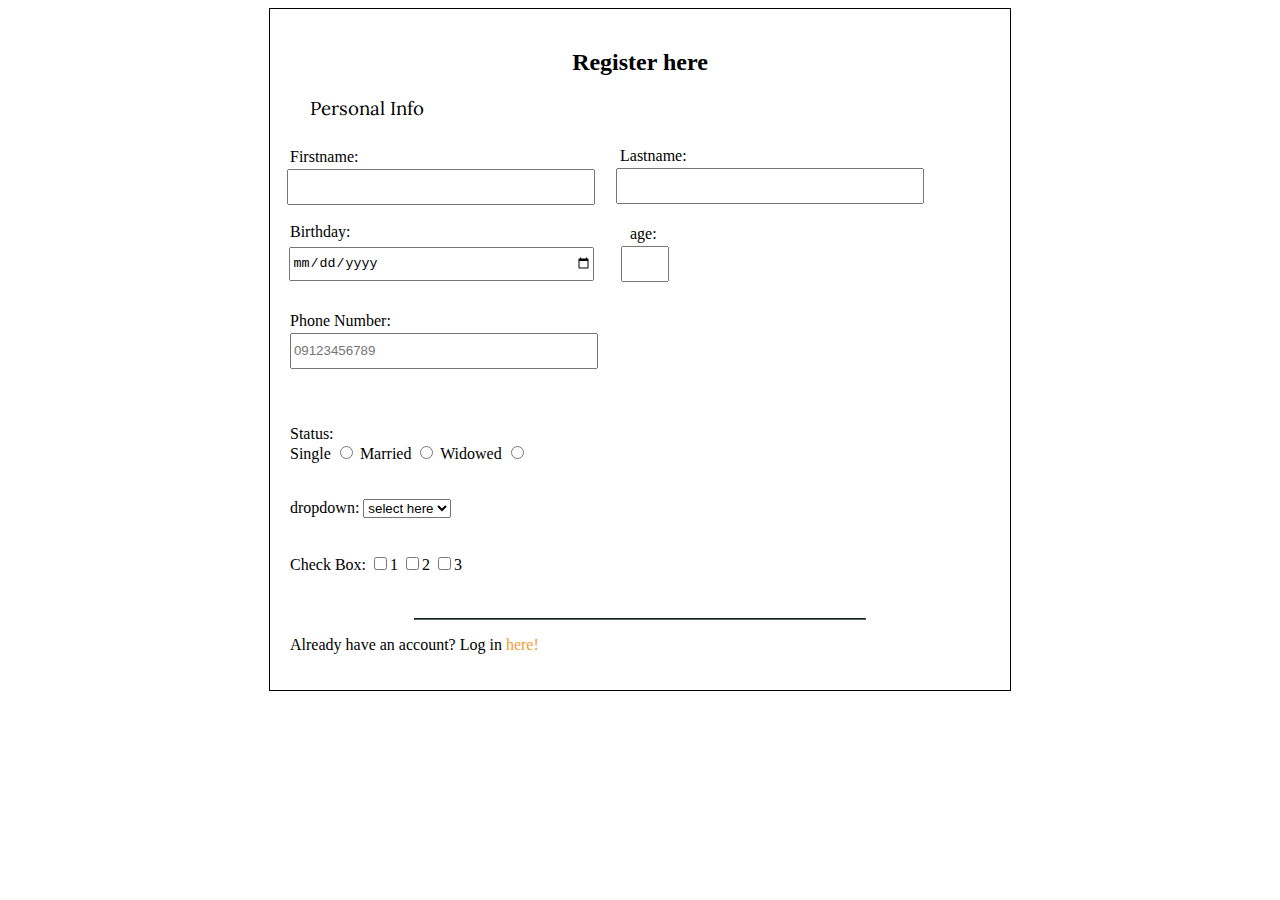
==== account.html @ ed66d700 "updates" ====
<!DOCTYPE html>
<!-- registration page -->
<html lang="en">
  <head>
    <meta charset="UTF-8" />
    <meta http-equiv="X-UA-Compatible" content="IE=edge" />
    <meta name="viewport" content="width=device-width, initial-scale=1.0" />
    <link rel="stylesheet" href="styles/account.css" />
    <!-- font styles -->
    <link rel="preconnect" href="https://fonts.googleapis.com" />
    <link rel="preconnect" href="https://fonts.gstatic.com" crossorigin />
    <link
      href="https://fonts.googleapis.com/css2?family=Exo:ital,wght@1,300&display=swap"
      rel="stylesheet"
    />
    <link rel="preconnect" href="https://fonts.googleapis.com" />
    <link rel="preconnect" href="https://fonts.gstatic.com" crossorigin />
    <link
      href="https://fonts.googleapis.com/css2?family=Lora:wght@500&display=swap"
      rel="stylesheet"
    />
    <title>Registration</title>
  </head>
  <body>
    <form>
      <div class="header">
        <h2>Register here</h2>
      </div>
      <h3>Personal Info</h3>
      <!-- division for personal info only -->
      <div class="regContent personalInfo">
        <div class="fName">
          <label for="fName">Firstname: </label>
          <input
            type="text"
            id="fName"
            name="fName"
            maxlength="10"
            class="input-Name"
            required
          />
        </div>

        <br /><br />
        <div class="lName">
          <label for="lName">Lastname: </label>
          <input
            type="text"
            id="lName"
            name="lName"
            maxlength="10"
            class="input-Name"
            required
          />
        </div>

        <br /><br />

        <br /><br />
        <div class="bday">
          <label for="bday">Birthday: </label>
          <input type="date" id="bday" name="bday" required />
        </div>
        <div class="age">
          <label for="age">age: </label>
          <input
            type="number"
            id="age"
            name="
              age"
            min="0"
            max="99"
            required
          />
        </div>
        <br /><br />
        <div class="phoneNum">
          <label for="phoneNum">Phone Number: </label>
          <input
            type="tel"
            id="phoneNum"
            name="phoneNum"
            placeholder="09123456789"
          />
        </div>

        <br /><br />
        <div class="status">
          <label for="radioBtn">Status: </label>
          <br />
          <label for="single">Single</label>
          <input
            type="radio"
            id="single"
            name="radioBtn"
            maxlength="10"
            required
          />
          <label for="Married">Married</label>
          <input
            type="radio"
            id="Married"
            name="radioBtn"
            maxlength="10"
            required
          />
          <label for="Widowed">Widowed</label>
          <input
            type="radio"
            id="Widowed"
            name="radioBtn"
            maxlength="10"
            required
          />
        </div>

        <br /><br />
        <div class="dropdown">
          <label for="dropdown">dropdown: </label>
          <select name="dropdown" id="dropdown">
            <option value=" ">select here</option>
            <option value="1">1</option>
            <option value="2">2</option>
            <option value="3">3</option>
          </select>
        </div>
        <div class="checkbox">
          <br /><br />
          <label for="checkBox">Check Box: </label>
          <input type="checkbox" id="checkBox1" />1
          <input type="checkbox" id="checkBox2" />2
          <input type="checkbox" id="checkBox3" />3
        </div>
      </div>

      <br /><br />

      <hr />
      <!-- log in page redirect -->
      <div class="regContent logInPage">
        <p>
          Already have an account? Log in
          <a href="index.html">here!</a>
        </p>
      </div>
    </form>
  </body>
</html>
---- styles/account.css ----
body {
  color: #000000;
  display: flex;
  justify-content: center;
}

form {
  position: relative;
  width: 700px;
  padding: 20px;
  border: 1px solid black;
}
.fName {
  position: absolute;
}
.lName {
  position: absolute;
  left: 350px;
  top: 129px;
}
.input-Name {
  width: 300px;
  height: 30px;
  position: relative;
  top: 30px;
  left: -75px;
}
.bday {
  position: relative;
  top: -30px;
}
.age {
  position: relative;
  left: 340px;
  top: -65px;
}
#bday {
  width: 300px;
  height: 30px;
  position: relative;
  top: 30px;
  left: -65px;
}
#age {
  width: 40px;
  height: 30px;
  position: relative;
  top: 30px;
  left: -40px;
}
.phoneNum {
  position: relative;
  top: -50px;
}
#phoneNum {
  width: 300px;
  height: 30px;
  position: relative;
  top: 30px;
  left: -105px;
}
h3 {
  padding: 0px 0px 0px 20px;
  font-family: "Lora", serif;
  font-weight: lighter;
}

.header {
  text-align: center;
}
a {
  color: #f19c33;
  text-decoration: none;
}
a:hover {
  color: #576a71;
  text-decoration: underline;
}
hr {
  border-color: #576a71;
  width: 450px;
}
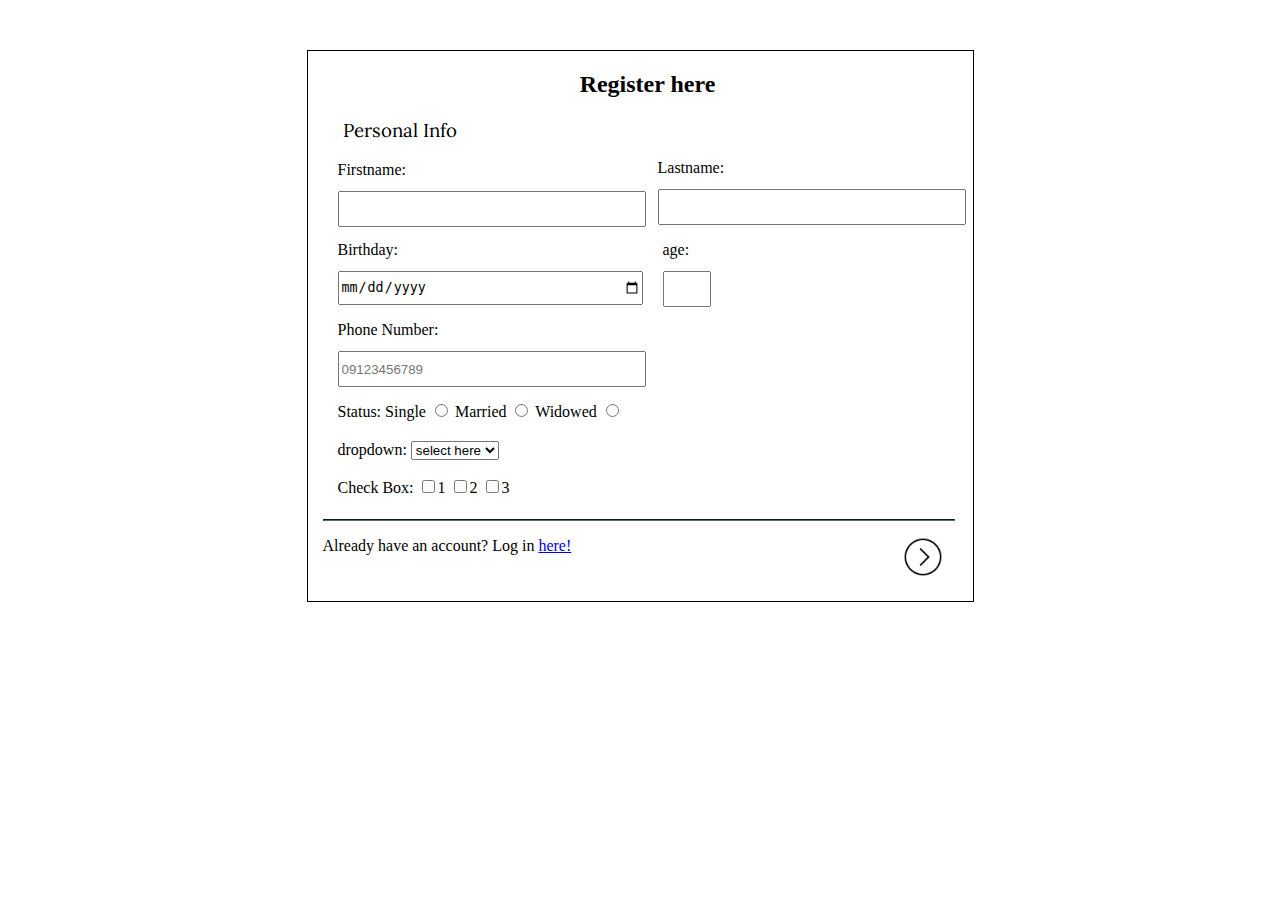
==== commit 2d35fab2: "major updates" ====
--- a/account.html
+++ b/account.html
@@ -87,7 +87,6 @@
         <br /><br />
         <div class="status">
           <label for="radioBtn">Status: </label>
-          <br />
           <label for="single">Single</label>
           <input
             type="radio"
@@ -135,12 +134,19 @@
 
       <br /><br />
 
-      <hr />
       <!-- log in page redirect -->
       <div class="regContent logInPage">
+        <hr />
         <p>
           Already have an account? Log in
           <a href="index.html">here!</a>
+          <a href="account2.html">
+            <img
+              src="extra-assets/icons8-next-page-100.png"
+              alt="next page"
+              id="nextPage"
+            />
+          </a>
         </p>
       </div>
     </form>
--- a/styles/account.css
+++ b/styles/account.css
@@ -2,81 +2,112 @@
   color: #000000;
   display: flex;
   justify-content: center;
+  margin-top: 50px;
 }
 
 form {
   position: relative;
-  width: 700px;
-  padding: 20px;
+  width: 650px;
+  height: 550px;
+  padding-left: 15px;
   border: 1px solid black;
 }
+/* first page of the registration form */
 .fName {
   position: absolute;
+  left: 30px;
 }
 .lName {
   position: absolute;
   left: 350px;
-  top: 129px;
+  top: 108px;
 }
 .input-Name {
   width: 300px;
   height: 30px;
-  position: relative;
+  position: absolute;
   top: 30px;
-  left: -75px;
+  left: 0px;
 }
 .bday {
-  position: relative;
-  top: -30px;
+  position: absolute;
+  top: 190px;
+  left: 30px;
 }
 .age {
-  position: relative;
-  left: 340px;
-  top: -65px;
+  position: absolute;
+  left: 355px;
+  top: 190px;
 }
 #bday {
   width: 300px;
   height: 30px;
-  position: relative;
+  position: absolute;
   top: 30px;
-  left: -65px;
+  left: 0px;
 }
 #age {
   width: 40px;
   height: 30px;
-  position: relative;
+  position: absolute;
   top: 30px;
-  left: -40px;
+  left: 0px;
 }
 .phoneNum {
-  position: relative;
-  top: -50px;
+  position: absolute;
+  top: 270px;
+  left: 30px;
 }
 #phoneNum {
   width: 300px;
   height: 30px;
-  position: relative;
+  position: absolute;
   top: 30px;
-  left: -105px;
+  left: 0px;
 }
 h3 {
   padding: 0px 0px 0px 20px;
   font-family: "Lora", serif;
   font-weight: lighter;
 }
-
+.status {
+  position: absolute;
+  top: 350px;
+  left: 30px;
+}
+.dropdown {
+  position: absolute;
+  top: 390px;
+  left: 30px;
+}
+.checkbox {
+  position: absolute;
+  top: 390px;
+  left: 30px;
+}
+.logInPage {
+  position: absolute;
+  top: 460px;
+}
+#nextPage {
+  width: 40px;
+  height: 40px;
+  position: absolute;
+  left: 580px;
+}
 .header {
   text-align: center;
 }
-a {
+/* a {
   color: #f19c33;
   text-decoration: none;
 }
 a:hover {
   color: #576a71;
   text-decoration: underline;
-}
+} */
 hr {
   border-color: #576a71;
-  width: 450px;
+  width: 630px;
 }
+/* second page of the registration form */
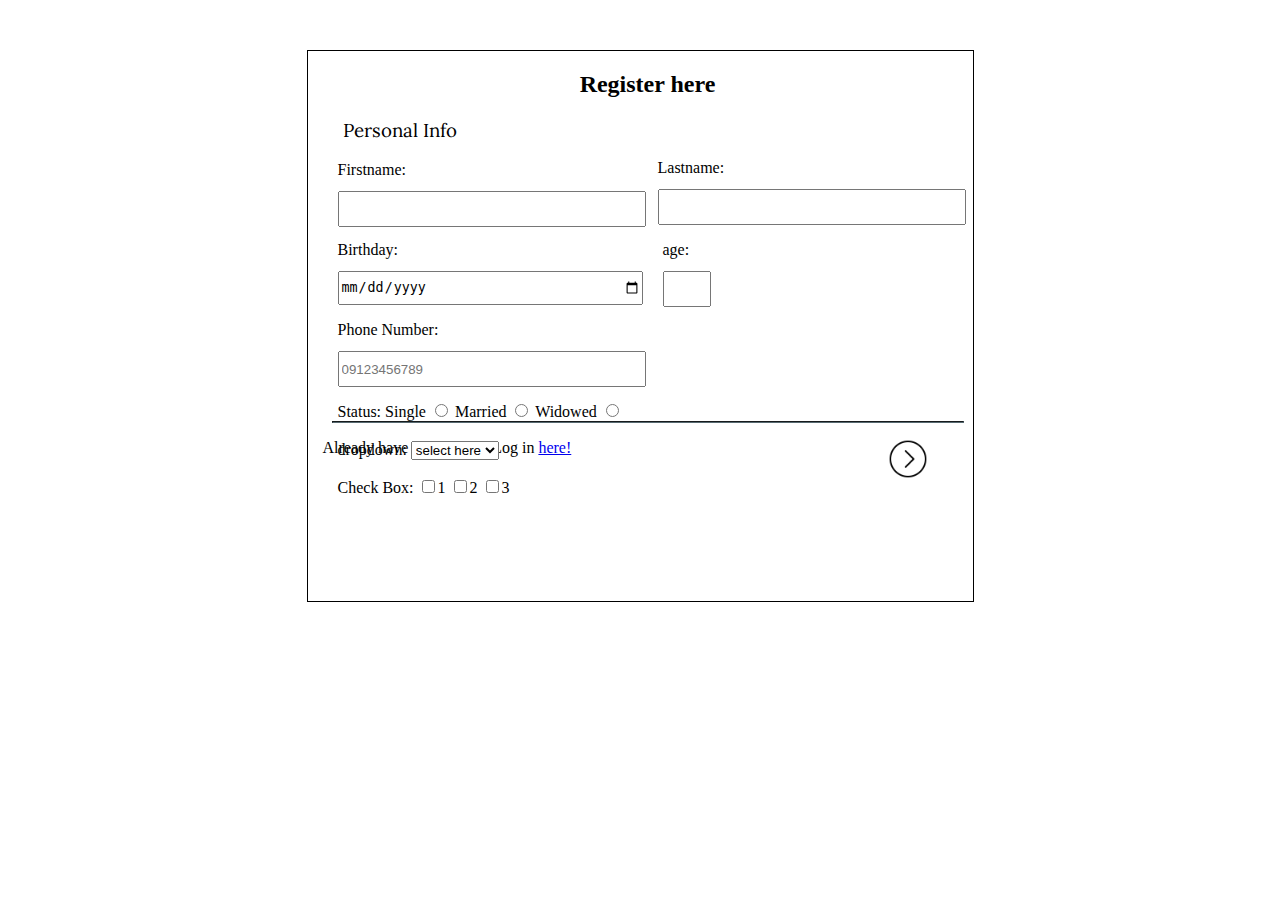
==== commit b8f34774: "updates" ====
--- a/account.html
+++ b/account.html
@@ -135,20 +135,19 @@
       <br /><br />
 
       <!-- log in page redirect -->
-      <div class="regContent logInPage">
-        <hr />
-        <p>
-          Already have an account? Log in
-          <a href="index.html">here!</a>
-          <a href="account2.html">
-            <img
-              src="extra-assets/icons8-next-page-100.png"
-              alt="next page"
-              id="nextPage"
-            />
-          </a>
-        </p>
-      </div>
+
+      <hr />
+      <p>
+        Already have an account? Log in
+        <a href="index.html">here!</a>
+        <a href="account2.html">
+          <img
+            src="extra-assets/icons8-next-page-100.png"
+            alt="next page"
+            id="nextPage"
+          />
+        </a>
+      </p>
     </form>
   </body>
 </html>
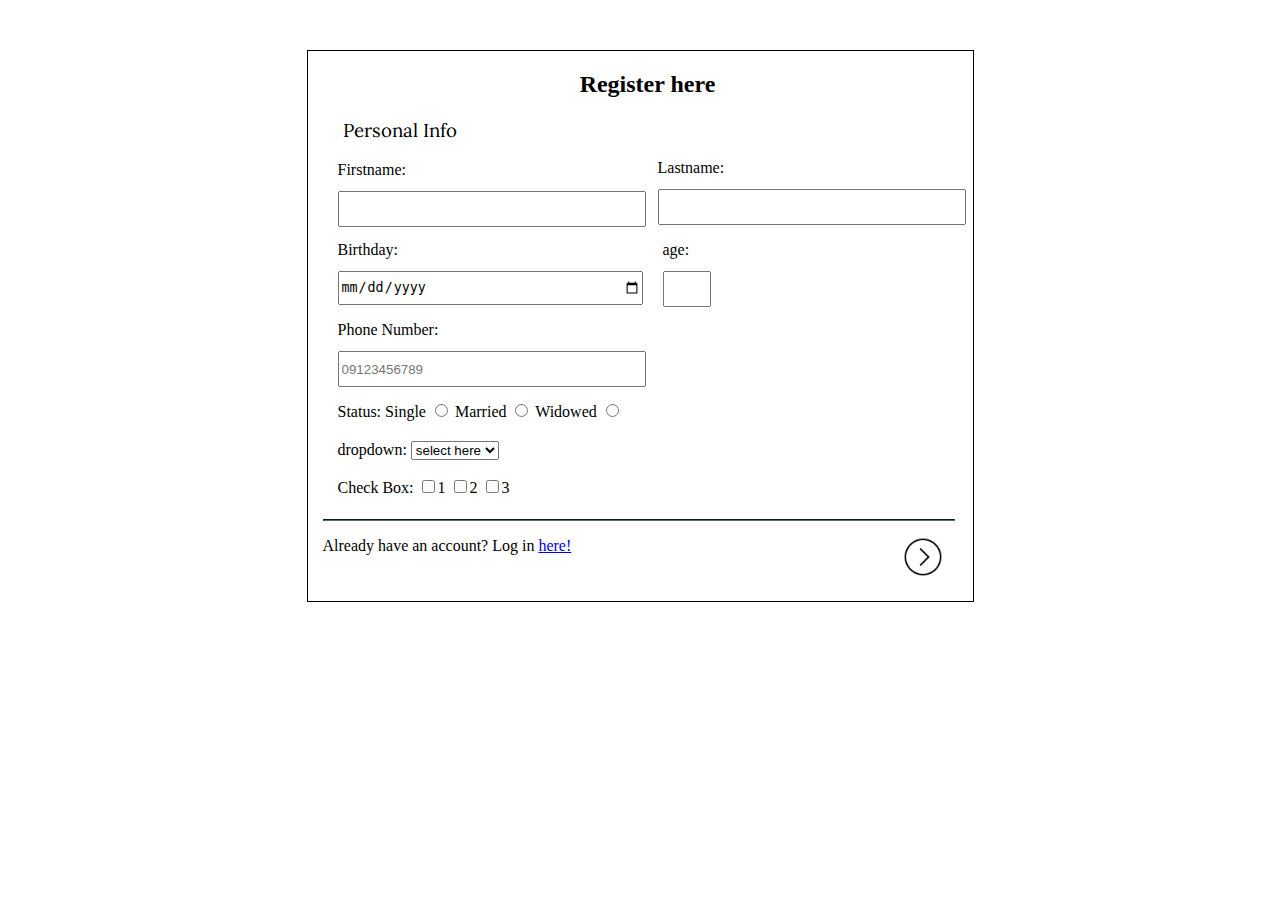
==== commit 80da76ac: "Update account.html" ====
--- a/account.html
+++ b/account.html
@@ -7,12 +7,7 @@
     <meta name="viewport" content="width=device-width, initial-scale=1.0" />
     <link rel="stylesheet" href="styles/account.css" />
     <!-- font styles -->
-    <link rel="preconnect" href="https://fonts.googleapis.com" />
-    <link rel="preconnect" href="https://fonts.gstatic.com" crossorigin />
-    <link
-      href="https://fonts.googleapis.com/css2?family=Exo:ital,wght@1,300&display=swap"
-      rel="stylesheet"
-    />
+
     <link rel="preconnect" href="https://fonts.googleapis.com" />
     <link rel="preconnect" href="https://fonts.gstatic.com" crossorigin />
     <link
@@ -132,22 +127,21 @@
         </div>
       </div>
 
-      <br /><br />
-
       <!-- log in page redirect -->
-
-      <hr />
-      <p>
-        Already have an account? Log in
-        <a href="index.html">here!</a>
-        <a href="account2.html">
-          <img
-            src="extra-assets/icons8-next-page-100.png"
-            alt="next page"
-            id="nextPage"
-          />
-        </a>
-      </p>
+      <div class="logInPage">
+        <hr />
+        <p>
+          Already have an account? Log in
+          <a href="index.html">here!</a>
+          <a href="account2.html">
+            <img
+              src="extra-assets/icons8-next-page-100.png"
+              alt="next page"
+              id="nextPage"
+            />
+          </a>
+        </p>
+      </div>
     </form>
   </body>
 </html>
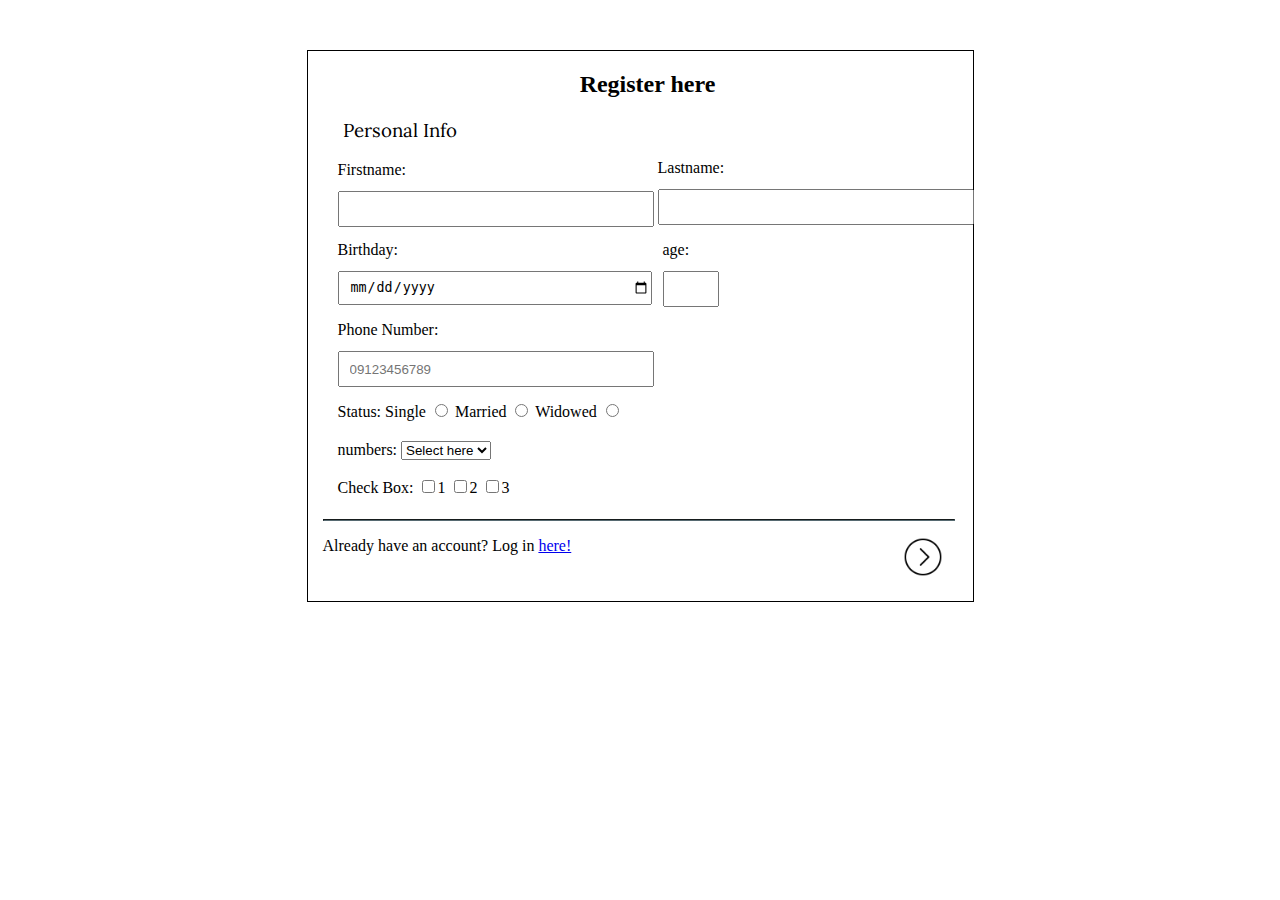
==== commit f2b728bc: "updates" ====
--- a/account.html
+++ b/account.html
@@ -17,7 +17,7 @@
     <title>Registration</title>
   </head>
   <body>
-    <form>
+    <form class="regForm1">
       <div class="header">
         <h2>Register here</h2>
       </div>
@@ -110,12 +110,12 @@
 
         <br /><br />
         <div class="dropdown">
-          <label for="dropdown">dropdown: </label>
+          <label for="dropdown">numbers: </label>
           <select name="dropdown" id="dropdown">
-            <option value=" ">select here</option>
-            <option value="1">1</option>
-            <option value="2">2</option>
-            <option value="3">3</option>
+            <option value="0">Select here</option>
+            <option value="1"></option>
+            <option value="2"></option>
+            <option value="3"></option>
           </select>
         </div>
         <div class="checkbox">
--- a/styles/account.css
+++ b/styles/account.css
@@ -5,7 +5,7 @@
   margin-top: 50px;
 }
 
-form {
+.regForm1 {
   position: relative;
   width: 650px;
   height: 550px;
@@ -23,6 +23,7 @@
   top: 108px;
 }
 .input-Name {
+  padding-left: 10px;
   width: 300px;
   height: 30px;
   position: absolute;
@@ -45,6 +46,7 @@
   position: absolute;
   top: 30px;
   left: 0px;
+  padding-left: 10px;
 }
 #age {
   width: 40px;
@@ -52,6 +54,7 @@
   position: absolute;
   top: 30px;
   left: 0px;
+  padding-left: 10px;
 }
 .phoneNum {
   position: absolute;
@@ -64,6 +67,7 @@
   position: absolute;
   top: 30px;
   left: 0px;
+  padding-left: 10px;
 }
 h3 {
   padding: 0px 0px 0px 20px;
@@ -111,3 +115,35 @@
   width: 630px;
 }
 /* second page of the registration form */
+.regForm2 {
+  position: relative;
+  width: 650px;
+  height: 550px;
+  padding-left: 15px;
+  border: 1px solid black;
+}
+.uName {
+  position: absolute;
+}
+#uName {
+  position: absolute;
+  top: 10px;
+}
+.email {
+  position: absolute;
+}
+#email {
+  position: absolute;
+}
+.pWord {
+  position: absolute;
+}
+#pWord {
+  position: absolute;
+}
+.fileUplaod {
+  position: absolute;
+}
+#pfp {
+  position: absolute;
+}
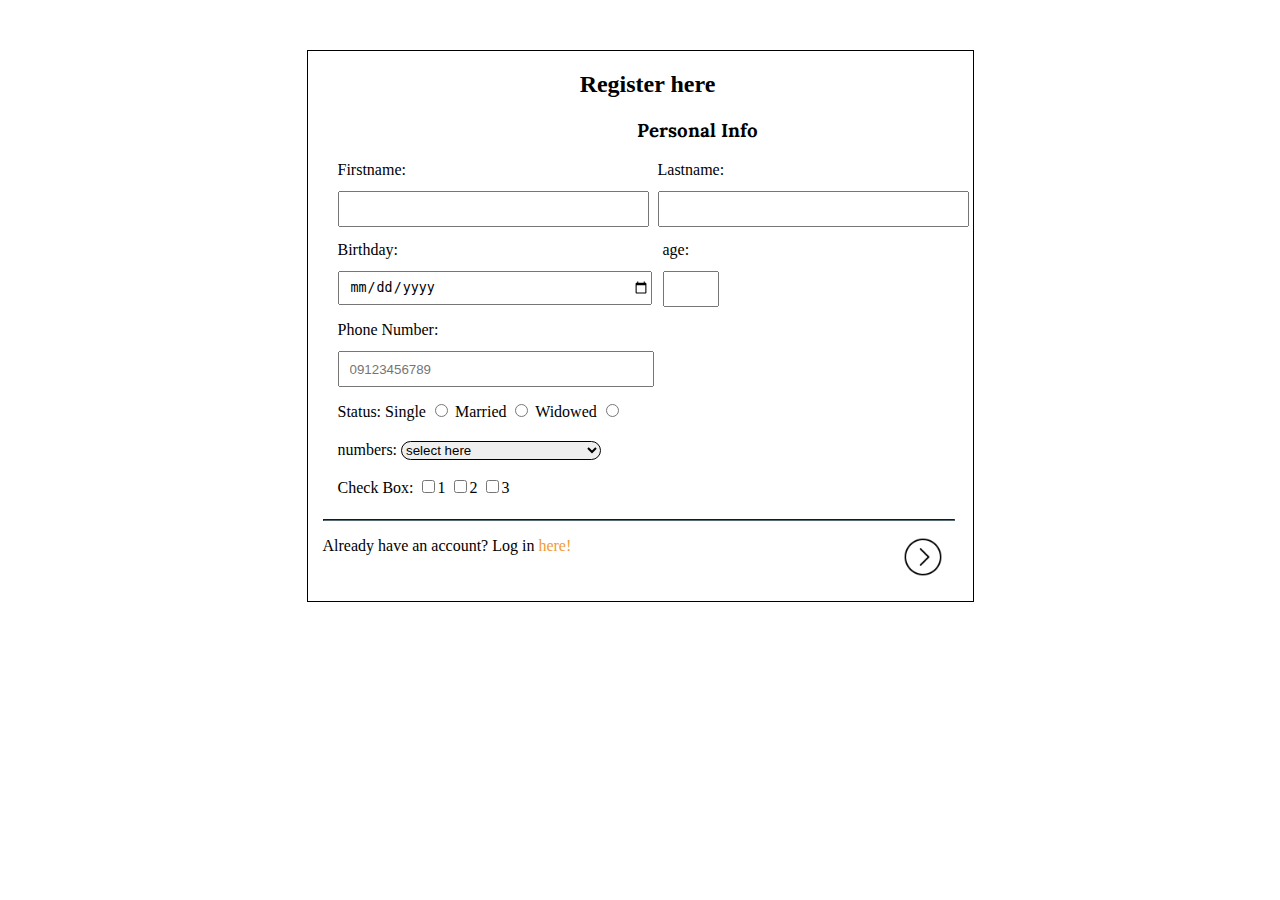
==== commit df765d44: "updates" ====
--- a/account.html
+++ b/account.html
@@ -112,10 +112,9 @@
         <div class="dropdown">
           <label for="dropdown">numbers: </label>
           <select name="dropdown" id="dropdown">
-            <option value="0">Select here</option>
-            <option value="1"></option>
-            <option value="2"></option>
-            <option value="3"></option>
+            <option value="1">select here</option>
+            <option value="1">Lorem ipsum dolor sit amet.</option>
+            <option value="1">Lorem ipsum dolor sit amet.</option>
           </select>
         </div>
         <div class="checkbox">
--- a/styles/account.css
+++ b/styles/account.css
@@ -20,10 +20,10 @@
 .lName {
   position: absolute;
   left: 350px;
-  top: 108px;
+  top: 110px;
 }
 .input-Name {
-  padding-left: 10px;
+  padding-left: 5px;
   width: 300px;
   height: 30px;
   position: absolute;
@@ -83,6 +83,12 @@
   position: absolute;
   top: 390px;
   left: 30px;
+  overflow-x: hidden;
+}
+#dropdown {
+  width: 200px;
+  border: 1px solid black;
+  border-radius: 10px;
 }
 .checkbox {
   position: absolute;
@@ -102,48 +108,83 @@
 .header {
   text-align: center;
 }
-/* a {
+a {
   color: #f19c33;
   text-decoration: none;
 }
 a:hover {
   color: #576a71;
   text-decoration: underline;
-} */
+}
 hr {
   border-color: #576a71;
   width: 630px;
 }
 /* second page of the registration form */
 .regForm2 {
+  /* position: relative; */
+  display: grid;
+  margin-top: 100px;
+  justify-content: center;
   position: relative;
-  width: 650px;
-  height: 550px;
-  padding-left: 15px;
+  row-gap: 10px;
+  grid-template-columns: 200px 200px;
+  grid-template-areas:
+    "uName uName"
+    "email pWord"
+    "email pWord"
+    "pfp pfp";
+  width: 500px;
+  height: 350px;
   border: 1px solid black;
+}
+h3 {
+  text-align: center;
+  padding-left: 100px;
+  font-weight: bolder;
 }
 .uName {
   position: absolute;
+  top: 60px;
+  grid-area: uName;
 }
 #uName {
-  position: absolute;
-  top: 10px;
+  /* position: absolute;
+  top: 10px; */
 }
 .email {
   position: absolute;
+  top: -20px;
+  grid-area: email;
 }
-#email {
+#email,
+#pWord {
   position: absolute;
+  top: 30px;
+  left: 0px;
 }
 .pWord {
   position: absolute;
+  top: -20px;
+  grid-area: pWord;
 }
-#pWord {
+.fileUpload {
   position: absolute;
-}
-.fileUplaod {
-  position: absolute;
+  grid-area: pfp;
+  top: -140px;
 }
 #pfp {
+}
+.button {
   position: absolute;
+  top: 300px;
+  left: 400px;
 }
+#backPage2 {
+  width: 35px;
+  height: 35px;
+}
+#nextPage2 {
+  width: 35px;
+  height: 35px;
+}
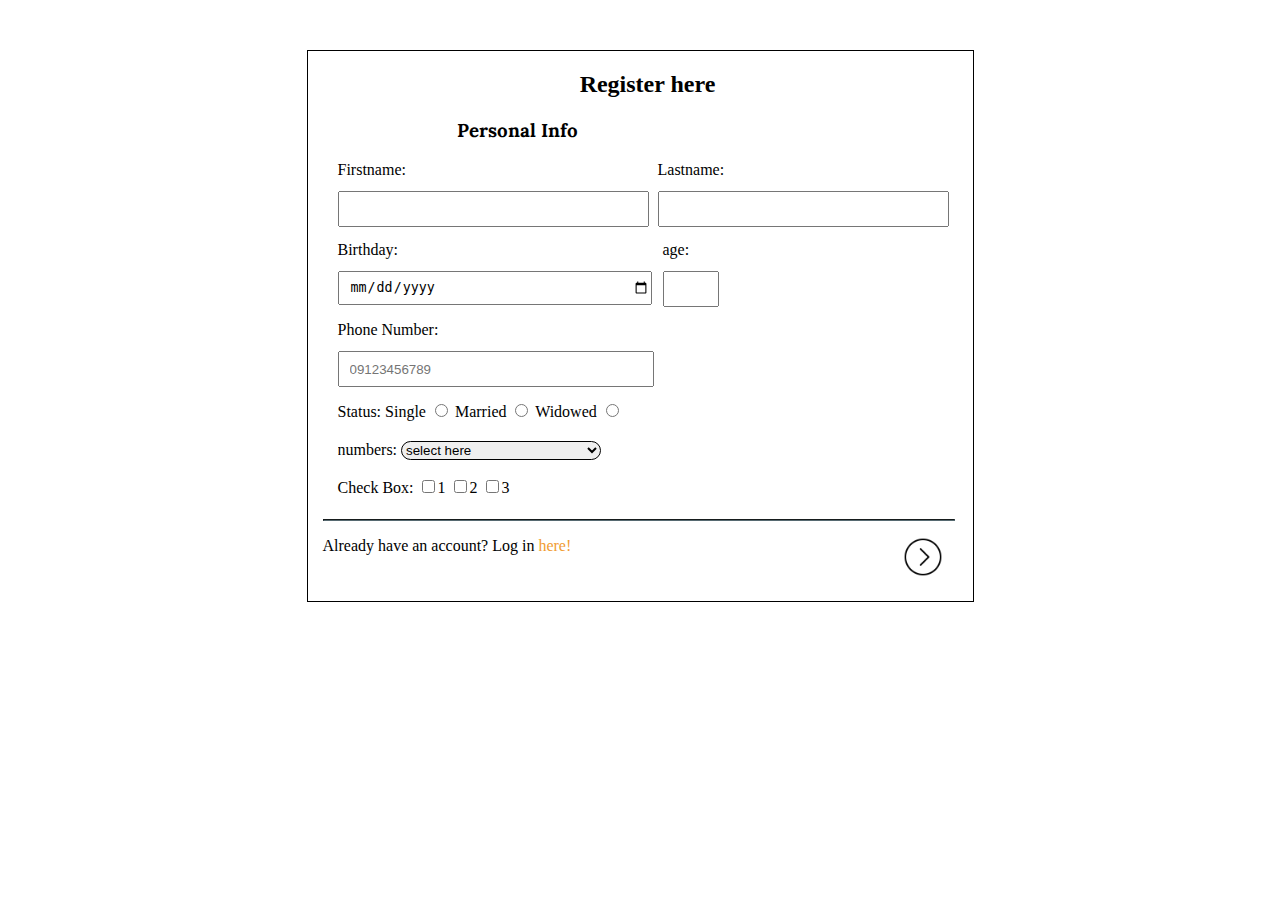
==== commit 5c2733e2: "final updates layout" ====
--- a/account.html
+++ b/account.html
@@ -30,7 +30,7 @@
             type="text"
             id="fName"
             name="fName"
-            maxlength="10"
+            maxlength="30"
             class="input-Name"
             required
           />
@@ -43,7 +43,7 @@
             type="text"
             id="lName"
             name="lName"
-            maxlength="10"
+            maxlength="30"
             class="input-Name"
             required
           />
--- a/styles/account.css
+++ b/styles/account.css
@@ -29,6 +29,9 @@
   position: absolute;
   top: 30px;
   left: 0px;
+}
+#lName {
+  width: 280px;
 }
 .bday {
   position: absolute;
@@ -140,7 +143,7 @@
 }
 h3 {
   text-align: center;
-  padding-left: 100px;
+  width: 350px;
   font-weight: bolder;
 }
 .uName {
@@ -149,8 +152,6 @@
   grid-area: uName;
 }
 #uName {
-  /* position: absolute;
-  top: 10px; */
 }
 .email {
   position: absolute;
@@ -175,10 +176,10 @@
 }
 #pfp {
 }
-.button {
+.button-page2 {
   position: absolute;
   top: 300px;
-  left: 400px;
+  left: 360px;
 }
 #backPage2 {
   width: 35px;
@@ -188,3 +189,45 @@
   width: 35px;
   height: 35px;
 }
+#hr2 {
+  position: absolute;
+  top: 80%;
+  left: 30px;
+  border-color: #576a71;
+  width: 90%;
+}
+/* third page of the reg form */
+.termsAndCond {
+  display: grid;
+  position: relative;
+  border: 1px solid black;
+  width: 500px;
+  height: 500px;
+}
+.h2 {
+  text-align: center;
+}
+#hr3 {
+  width: 490px;
+}
+.p {
+  position: absolute;
+  top: 50px;
+  padding: 10px;
+  font-size: 2em;
+}
+.box {
+  position: absolute;
+  top: 400px;
+  font-size: large;
+  padding: 10px;
+}
+.button {
+  position: absolute;
+  top: 450px;
+  left: 400px;
+}
+#submitBtn {
+  width: 80px;
+  height: 40px;
+}
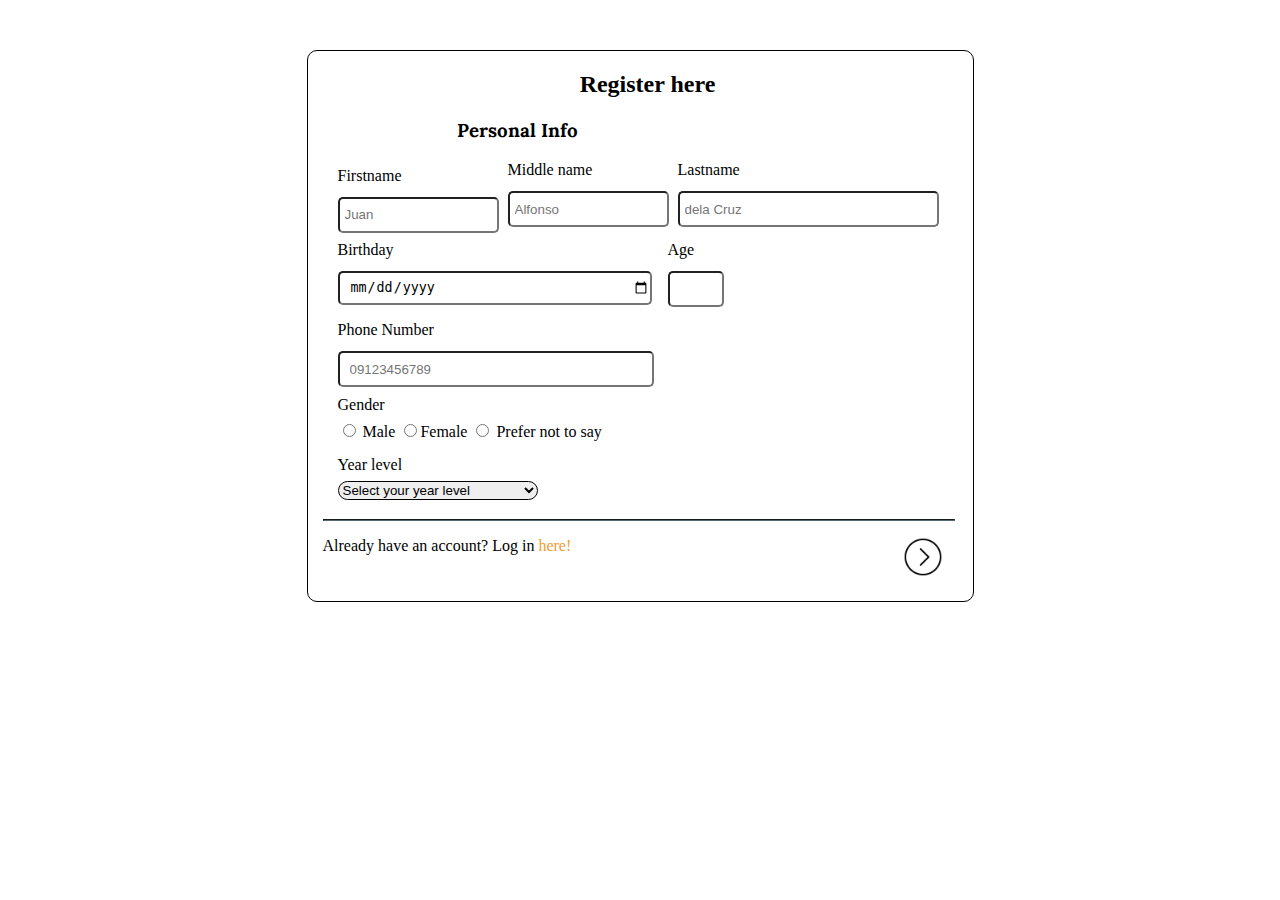
==== commit 8c8bfe43: "updaates" ====
--- a/account.html
+++ b/account.html
@@ -25,26 +25,38 @@
       <!-- division for personal info only -->
       <div class="regContent personalInfo">
         <div class="fName">
-          <label for="fName">Firstname: </label>
+          <label for="fName">Firstname</label>
           <input
             type="text"
             id="fName"
             name="fName"
             maxlength="30"
-            class="input-Name"
+            class="input-fName"
+            placeholder="Juan"
             required
           />
         </div>
-
-        <br /><br />
+        <div class="mName">
+          <label for="mName">Middle name</label>
+          <input
+            type="text"
+            id="mName"
+            name="mName"
+            maxlength="30"
+            class="input-mName"
+            placeholder="Alfonso"
+            required
+          />
+        </div>
         <div class="lName">
-          <label for="lName">Lastname: </label>
+          <label for="lName">Lastname</label>
           <input
             type="text"
             id="lName"
             name="lName"
             maxlength="30"
-            class="input-Name"
+            class="input-lName"
+            placeholder="dela Cruz"
             required
           />
         </div>
@@ -53,11 +65,11 @@
 
         <br /><br />
         <div class="bday">
-          <label for="bday">Birthday: </label>
+          <label for="bday">Birthday</label>
           <input type="date" id="bday" name="bday" required />
         </div>
         <div class="age">
-          <label for="age">age: </label>
+          <label for="age">Age</label>
           <input
             type="number"
             id="age"
@@ -70,7 +82,7 @@
         </div>
         <br /><br />
         <div class="phoneNum">
-          <label for="phoneNum">Phone Number: </label>
+          <label for="phoneNum">Phone Number</label>
           <input
             type="tel"
             id="phoneNum"
@@ -78,51 +90,44 @@
             placeholder="09123456789"
           />
         </div>
-
         <br /><br />
-        <div class="status">
-          <label for="radioBtn">Status: </label>
-          <label for="single">Single</label>
+        <div class="gender">
+          <label for="radioBtn" id="gender-title">Gender</label>
           <input
             type="radio"
-            id="single"
+            id="Male"
             name="radioBtn"
-            maxlength="10"
+            class="status-option"
             required
           />
-          <label for="Married">Married</label>
+          <label for="Male">Male</label>
           <input
             type="radio"
-            id="Married"
+            id="Female"
+            class="status-option"
             name="radioBtn"
-            maxlength="10"
+            required
+          /><label for="Female">Female</label>
+
+          <input
+            type="radio"
+            class="status-option"
+            id="Prefer not to say"
+            name="radioBtn"
             required
           />
-          <label for="Widowed">Widowed</label>
-          <input
-            type="radio"
-            id="Widowed"
-            name="radioBtn"
-            maxlength="10"
-            required
-          />
+          <label for="Prefer not to say">Prefer not to say</label>
         </div>
-
         <br /><br />
-        <div class="dropdown">
-          <label for="dropdown">numbers: </label>
-          <select name="dropdown" id="dropdown">
-            <option value="1">select here</option>
-            <option value="1">Lorem ipsum dolor sit amet.</option>
-            <option value="1">Lorem ipsum dolor sit amet.</option>
+        <div class="yearlevel">
+          <label for="yearlevel" id="yrLvl">Year level</label>
+          <select name="yearlevel" id="yearlevel">
+            <option value="1">Select your year level</option>
+            <option value="1">Year level 1</option>
+            <option value="2">Year level 2</option>
+            <option value="3">Year level 3</option>
+            <option value="4">Year level 4</option>
           </select>
-        </div>
-        <div class="checkbox">
-          <br /><br />
-          <label for="checkBox">Check Box: </label>
-          <input type="checkbox" id="checkBox1" />1
-          <input type="checkbox" id="checkBox2" />2
-          <input type="checkbox" id="checkBox3" />3
         </div>
       </div>
 
--- a/styles/account.css
+++ b/styles/account.css
@@ -4,35 +4,57 @@
   justify-content: center;
   margin-top: 50px;
 }
-
+/* first page of the registration form */
 .regForm1 {
   position: relative;
   width: 650px;
   height: 550px;
   padding-left: 15px;
   border: 1px solid black;
-}
-/* first page of the registration form */
+  border-radius: 10px;
+}
 .fName {
   position: absolute;
   left: 30px;
 }
+input {
+  border-radius: 5px;
+}
+.input-fName {
+  padding-left: 5px;
+  width: 150px;
+  height: 30px;
+  position: absolute;
+  top: 30px;
+  left: 0px;
+}
+.mName {
+  position: absolute;
+  top: 110px;
+  left: 200px;
+}
+.input-mName {
+  padding-left: 5px;
+  width: 150px;
+  height: 30px;
+  position: absolute;
+  top: 30px;
+  left: 0px;
+}
 .lName {
   position: absolute;
-  left: 350px;
+  left: 370px;
   top: 110px;
 }
-.input-Name {
-  padding-left: 5px;
-  width: 300px;
-  height: 30px;
-  position: absolute;
-  top: 30px;
-  left: 0px;
-}
-#lName {
-  width: 280px;
-}
+.input-lName {
+  padding-left: 5px;
+  width: 250px;
+  height: 30px;
+  position: absolute;
+  top: 30px;
+  left: 0px;
+}
+
 .bday {
   position: absolute;
   top: 190px;
@@ -40,7 +62,7 @@
 }
 .age {
   position: absolute;
-  left: 355px;
+  left: 360px;
   top: 190px;
 }
 #bday {
@@ -77,26 +99,28 @@
   font-family: "Lora", serif;
   font-weight: lighter;
 }
-.status {
-  position: absolute;
-  top: 350px;
-  left: 30px;
-}
-.dropdown {
-  position: absolute;
-  top: 390px;
-  left: 30px;
-  overflow-x: hidden;
-}
-#dropdown {
+.gender {
+  position: absolute;
+  top: 370px;
+  left: 30px;
+}
+#gender-title {
+  position: absolute;
+  top: -25px;
+}
+.yearlevel {
+  position: absolute;
+  top: 430px;
+  left: 30px;
+}
+#yearlevel {
   width: 200px;
   border: 1px solid black;
   border-radius: 10px;
 }
-.checkbox {
-  position: absolute;
-  top: 390px;
-  left: 30px;
+#yrLvl {
+  position: absolute;
+  top: -25px;
 }
 .logInPage {
   position: absolute;
@@ -125,7 +149,6 @@
 }
 /* second page of the registration form */
 .regForm2 {
-  /* position: relative; */
   display: grid;
   margin-top: 100px;
   justify-content: center;
@@ -138,30 +161,39 @@
     "email pWord"
     "pfp pfp";
   width: 500px;
-  height: 350px;
+  height: 380px;
   border: 1px solid black;
 }
 h3 {
   text-align: center;
   width: 350px;
+  height: 30px;
   font-weight: bolder;
 }
 .uName {
   position: absolute;
-  top: 60px;
+  top: 70px;
   grid-area: uName;
 }
 #uName {
+  padding-left: 5px;
+  width: 250px;
+  height: 30px;
+  position: absolute;
+  top: -10px;
+  left: 80px;
 }
 .email {
   position: absolute;
   top: -20px;
   grid-area: email;
 }
-#email,
-#pWord {
-  position: absolute;
-  top: 30px;
+#email {
+  padding-left: 5px;
+  width: 150px;
+  height: 30px;
+  position: absolute;
+  top: 25px;
   left: 0px;
 }
 .pWord {
@@ -169,17 +201,34 @@
   top: -20px;
   grid-area: pWord;
 }
+#pWord {
+  padding-left: 5px;
+  width: 150px;
+  height: 30px;
+  position: absolute;
+  top: 25px;
+  left: 0px;
+}
 .fileUpload {
   position: absolute;
   grid-area: pfp;
-  top: -140px;
+  top: -120px;
 }
 #pfp {
+  position: absolute;
+  top: 70px;
+}
+#hr2 {
+  position: absolute;
+  top: 320px;
+  left: 30px;
+  border-color: #576a71;
+  width: 90%;
 }
 .button-page2 {
   position: absolute;
-  top: 300px;
-  left: 360px;
+  top: 337px;
+  left: 400px;
 }
 #backPage2 {
   width: 35px;
@@ -188,20 +237,13 @@
 #nextPage2 {
   width: 35px;
   height: 35px;
-}
-#hr2 {
-  position: absolute;
-  top: 80%;
-  left: 30px;
-  border-color: #576a71;
-  width: 90%;
 }
 /* third page of the reg form */
 .termsAndCond {
   display: grid;
   position: relative;
   border: 1px solid black;
-  width: 500px;
+  width: 600px;
   height: 500px;
 }
 .h2 {
@@ -213,8 +255,9 @@
 .p {
   position: absolute;
   top: 50px;
-  padding: 10px;
-  font-size: 2em;
+  padding: 10px 20px 0px 20px;
+  font-size: 1.2em;
+  text-align: justify;
 }
 .box {
   position: absolute;
@@ -222,10 +265,17 @@
   font-size: large;
   padding: 10px;
 }
+
 .button {
   position: absolute;
   top: 450px;
   left: 400px;
+}
+#hr4 {
+  position: absolute;
+  top: 390px;
+  left: 54px;
+  width: 490px;
 }
 #submitBtn {
   width: 80px;
